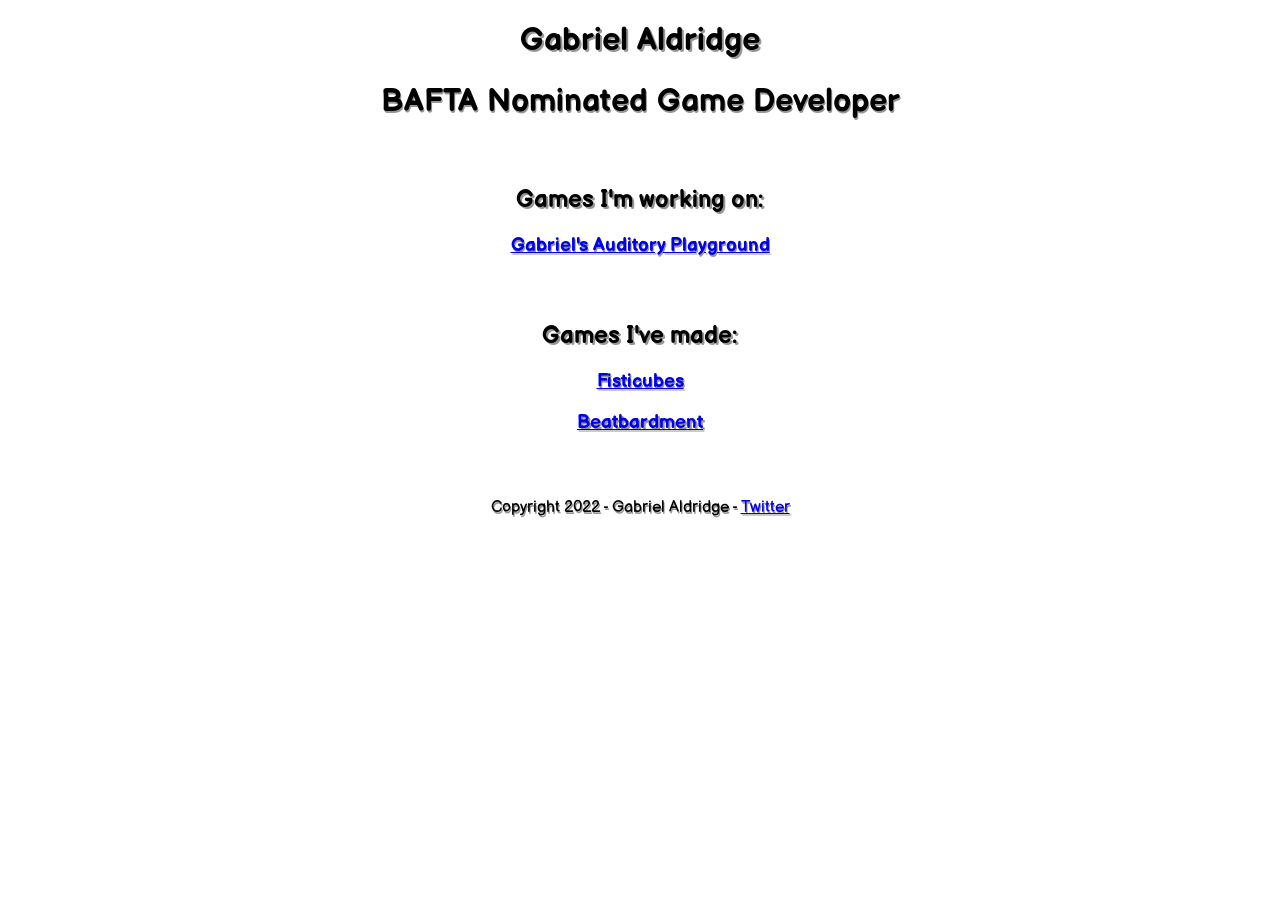
==== index.html @ 690cb643 "Create gap" ====
<!DOCTYPE html>
  <html>
    <link rel="preconnect" href="https://fonts.googleapis.com">
    <link rel="preconnect" href="https://fonts.gstatic.com" crossorigin>
    <link href="https://fonts.googleapis.com/css2?family=Balsamiq+Sans&display=swap" rel="stylesheet">

    <head>
      <title>
        Home - Gabriel Aldridge
      </title>
      
      <link rel="icon" href="fisticubesicon.png" type="image/x-icon">

      <style> 
        body
        {
          font-family: 'Balsamiq Sans', cursive;
          text-align: center;
          text-shadow: 1.5px 1.5px #00000069;
        }
      </style>
    </head>

    <body>
      <div style="margin-bottom: 64px">
        <h1>Gabriel Aldridge</h1>
        <h1>BAFTA Nominated Game Developer</h1>
      </div>
      
      <div style="margin-bottom: 64px">
        <h2>Games I'm working on:</h2>
        <h3><a href="gaphome.html">Gabriel's Auditory Playground</a></h3>
      </div>
      
      <div style="margin-bottom: 64px">
        <h2>Games I've made:</h2>
        <h3><a href="fisticubeshome.html">Fisticubes</a></h3>
        <h3><a href="beatbardmenthome">Beatbardment</a></h3>
      </div>
      
      <div style="position: static; text-align: center; bottom: 5px; width: 100%;">
        Copyright 2022 - Gabriel Aldridge - <a href="https://twitter.com/gabrielaldridg" target="_blank">Twitter</a>
      </div>
    </body>
</html>
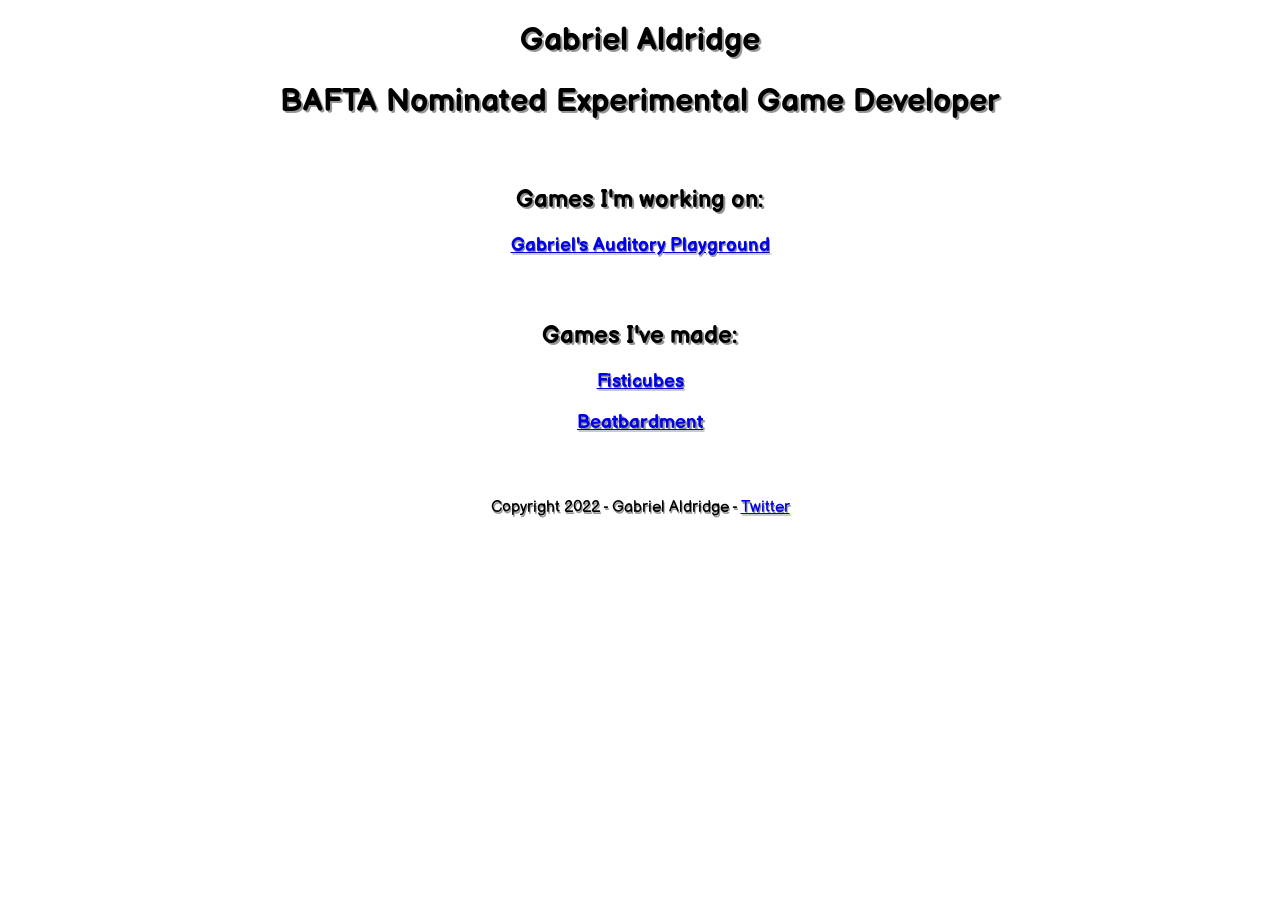
==== commit ade4bcb8: "Update index.html" ====
--- a/index.html
+++ b/index.html
@@ -24,7 +24,7 @@
     <body>
       <div style="margin-bottom: 64px">
         <h1>Gabriel Aldridge</h1>
-        <h1>BAFTA Nominated Game Developer</h1>
+        <h1>BAFTA Nominated Experimental Game Developer</h1>
       </div>
       
       <div style="margin-bottom: 64px">
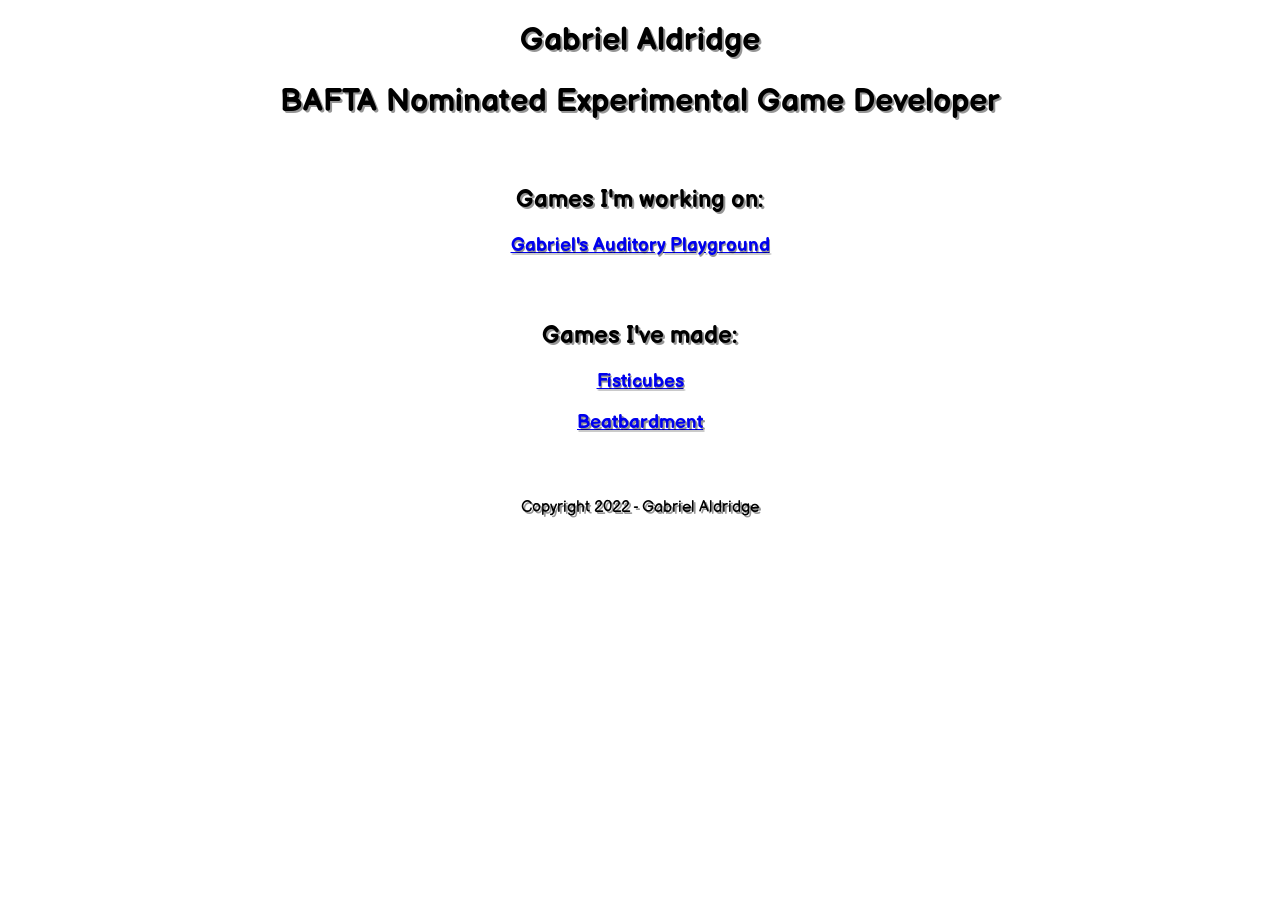
==== commit 0043b7d6: "Removed Twitter" ====
--- a/index.html
+++ b/index.html
@@ -9,7 +9,7 @@
         Home - Gabriel Aldridge
       </title>
       
-      <link rel="icon" href="fisticubesicon.png" type="image/x-icon">
+      <link rel="icon" href="gapicon.png" type="image/x-icon">
 
       <style> 
         body
@@ -39,7 +39,7 @@
       </div>
       
       <div style="position: static; text-align: center; bottom: 5px; width: 100%;">
-        Copyright 2022 - Gabriel Aldridge - <a href="https://twitter.com/gabrielaldridg" target="_blank">Twitter</a>
+        Copyright 2022 - Gabriel Aldridge
       </div>
     </body>
 </html>
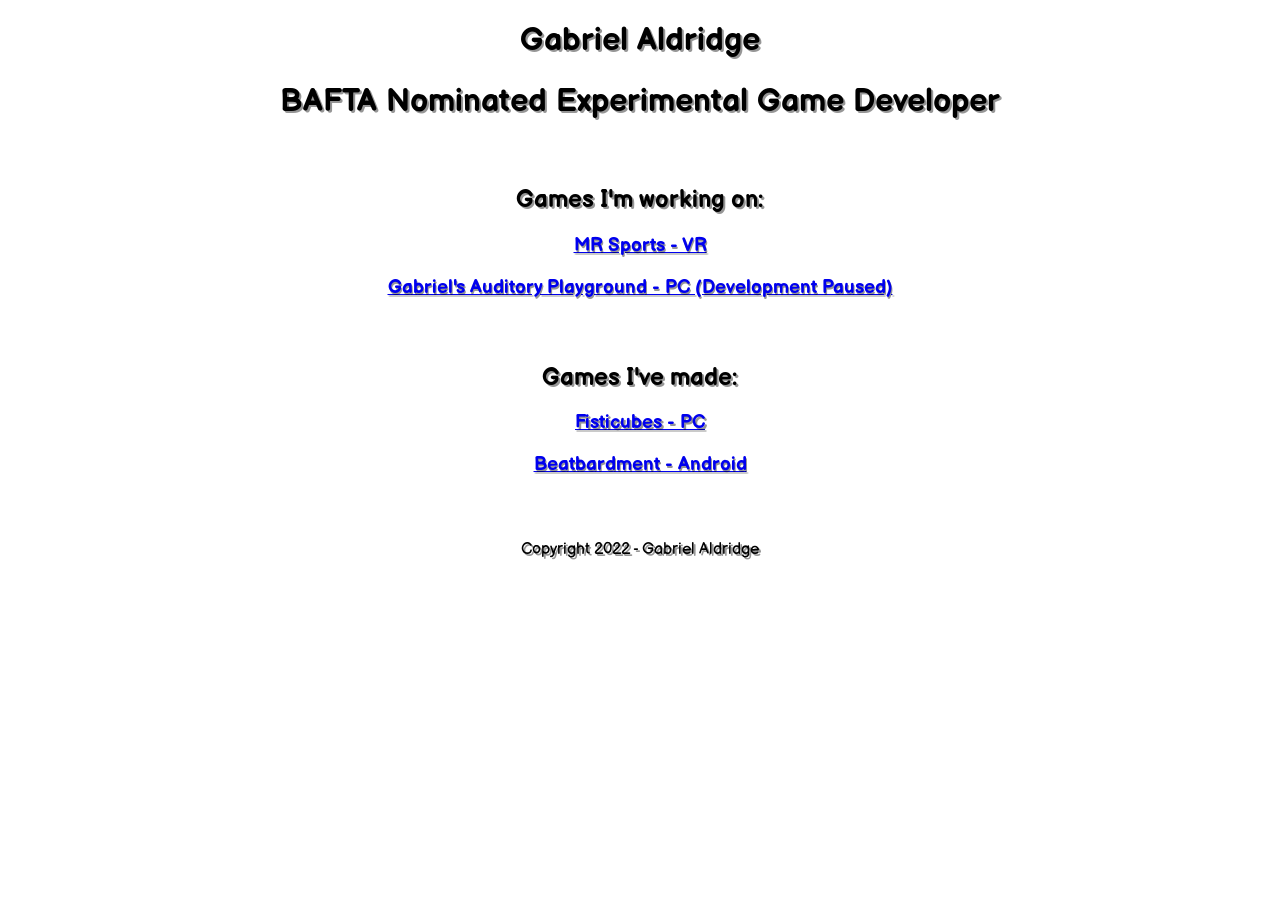
==== commit 163d2f6e: "Added MR Sports" ====
--- a/index.html
+++ b/index.html
@@ -29,13 +29,14 @@
       
       <div style="margin-bottom: 64px">
         <h2>Games I'm working on:</h2>
-        <h3><a href="gaphome.html">Gabriel's Auditory Playground</a></h3>
+        <h3><a href="mrsportshome.html">MR Sports - VR</a></h3>
+        <h3><a href="gaphome.html">Gabriel's Auditory Playground - PC (Development Paused)</a></h3>
       </div>
       
       <div style="margin-bottom: 64px">
         <h2>Games I've made:</h2>
-        <h3><a href="fisticubeshome.html">Fisticubes</a></h3>
-        <h3><a href="beatbardmenthome">Beatbardment</a></h3>
+        <h3><a href="fisticubeshome.html">Fisticubes - PC</a></h3>
+        <h3><a href="beatbardmenthome">Beatbardment - Android</a></h3>
       </div>
       
       <div style="position: static; text-align: center; bottom: 5px; width: 100%;">
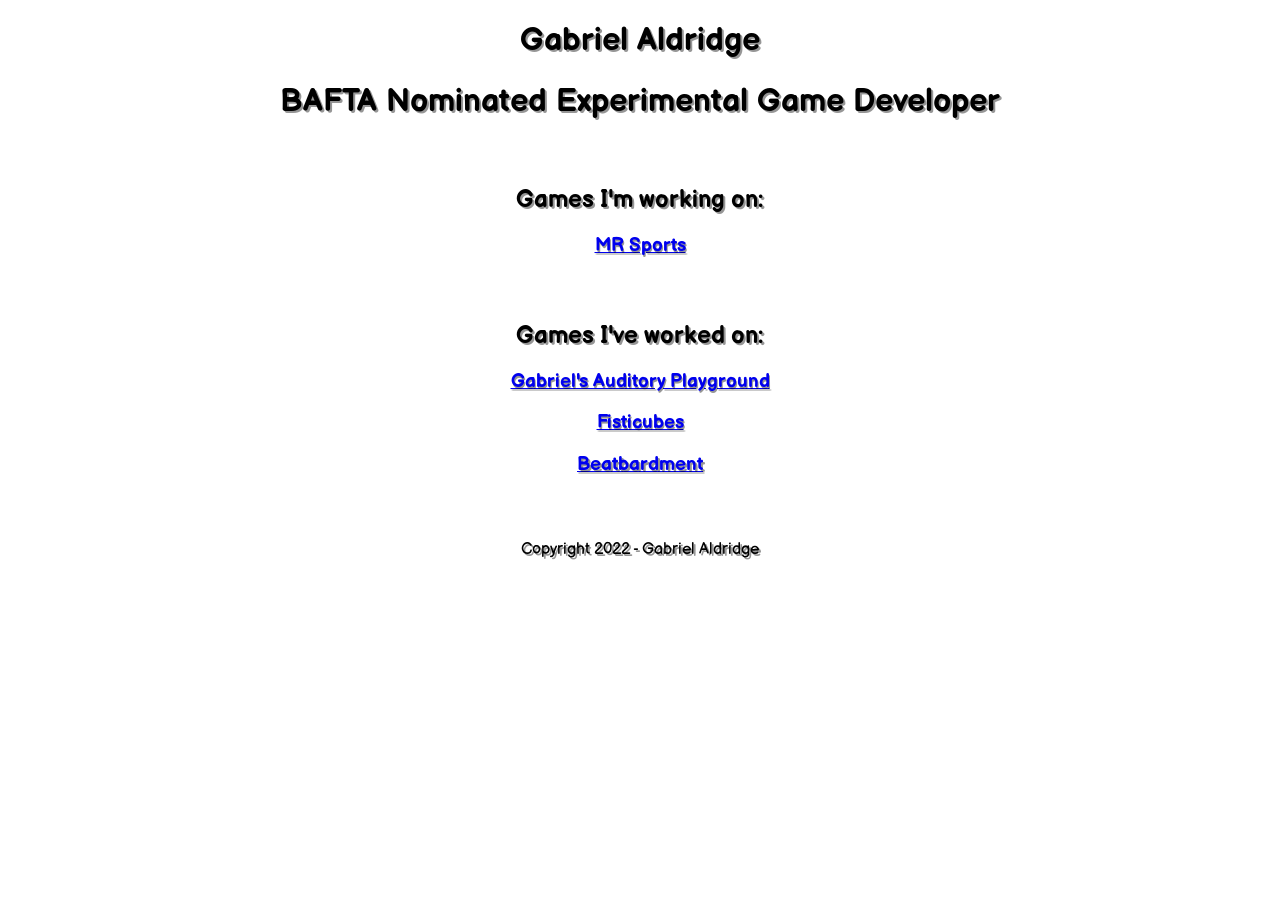
==== commit 09456e59: "Update index.html" ====
--- a/index.html
+++ b/index.html
@@ -29,14 +29,14 @@
       
       <div style="margin-bottom: 64px">
         <h2>Games I'm working on:</h2>
-        <h3><a href="mrsportshome.html">MR Sports - VR</a></h3>
-        <h3><a href="gaphome.html">Gabriel's Auditory Playground - PC (Development Paused)</a></h3>
+        <h3><a href="mrsportshome.html">MR Sports</a></h3>
       </div>
       
       <div style="margin-bottom: 64px">
-        <h2>Games I've made:</h2>
-        <h3><a href="fisticubeshome.html">Fisticubes - PC</a></h3>
-        <h3><a href="beatbardmenthome">Beatbardment - Android</a></h3>
+        <h2>Games I've worked on:</h2>
+        <h3><a href="gaphome.html">Gabriel's Auditory Playground</a></h3>
+        <h3><a href="fisticubeshome.html">Fisticubes</a></h3>
+        <h3><a href="beatbardmenthome">Beatbardment</a></h3>
       </div>
       
       <div style="position: static; text-align: center; bottom: 5px; width: 100%;">
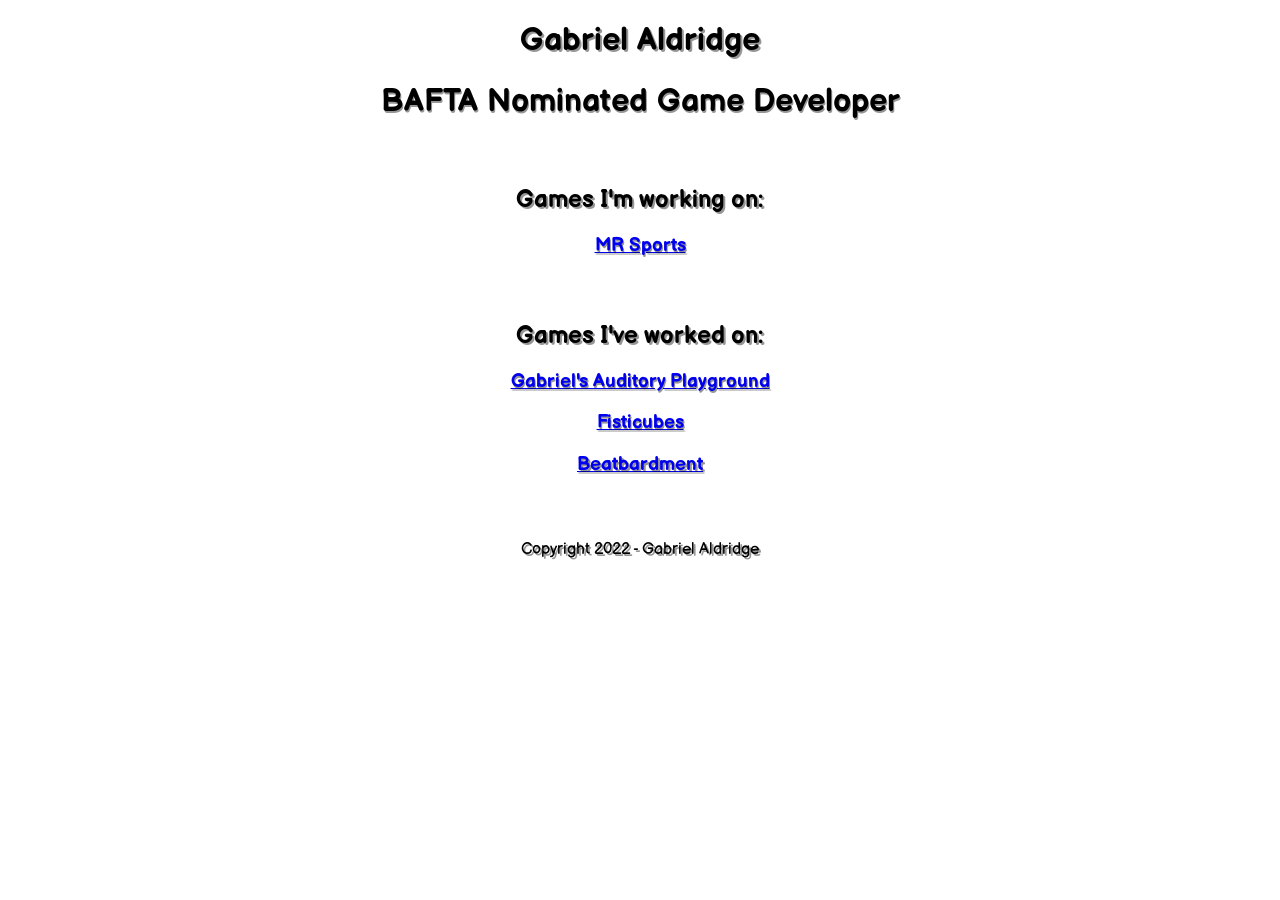
==== commit dda03956: "Update index.html" ====
--- a/index.html
+++ b/index.html
@@ -24,7 +24,7 @@
     <body>
       <div style="margin-bottom: 64px">
         <h1>Gabriel Aldridge</h1>
-        <h1>BAFTA Nominated Experimental Game Developer</h1>
+        <h1>BAFTA Nominated Game Developer</h1>
       </div>
       
       <div style="margin-bottom: 64px">
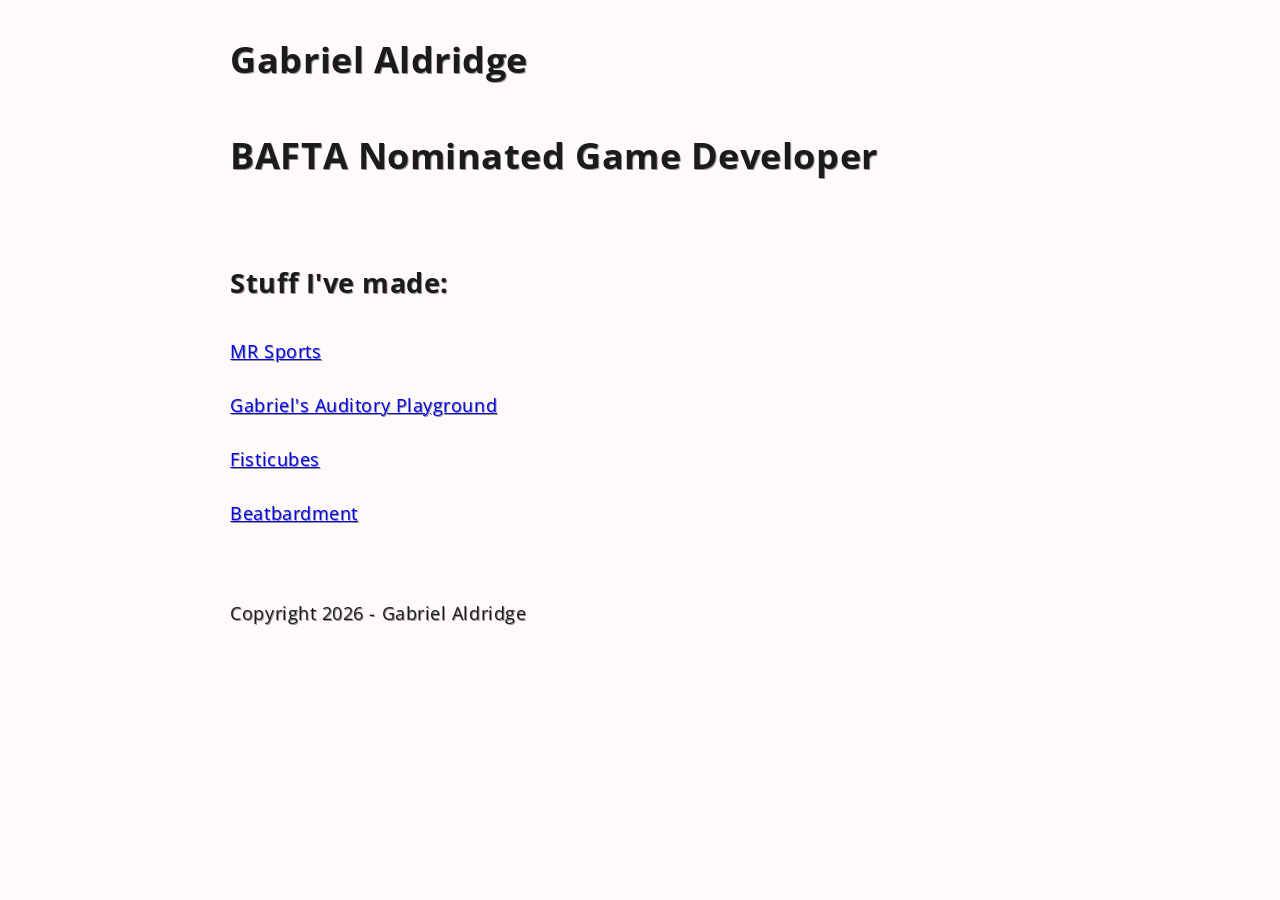
==== commit 1e0908d0: "Update index.html" ====
--- a/index.html
+++ b/index.html
@@ -1,24 +1,13 @@
 <!DOCTYPE html>
   <html>
-    <link rel="preconnect" href="https://fonts.googleapis.com">
-    <link rel="preconnect" href="https://fonts.gstatic.com" crossorigin>
-    <link href="https://fonts.googleapis.com/css2?family=Balsamiq+Sans&display=swap" rel="stylesheet">
-
     <head>
+      <link rel="stylesheet" href="/style.css">
+      
       <title>
         Home - Gabriel Aldridge
       </title>
       
       <link rel="icon" href="gapicon.png" type="image/x-icon">
-
-      <style> 
-        body
-        {
-          font-family: 'Balsamiq Sans', cursive;
-          text-align: center;
-          text-shadow: 1.5px 1.5px #00000069;
-        }
-      </style>
     </head>
 
     <body>
@@ -28,19 +17,18 @@
       </div>
       
       <div style="margin-bottom: 64px">
-        <h2>Games I'm working on:</h2>
-        <h3><a href="mrsportshome.html">MR Sports</a></h3>
+        <h2>Stuff I've made:</h2>
+        <!--<p><a href="squominoes.html">Squominoes</a></p>-->
+        <p><a href="mrsportshome.html">MR Sports</a></p>
+        <p><a href="gaphome.html">Gabriel's Auditory Playground</a></p>
+        <p><a href="fisticubeshome.html">Fisticubes</a></p>
+        <p><a href="beatbardmenthome">Beatbardment</a></p>
       </div>
       
-      <div style="margin-bottom: 64px">
-        <h2>Games I've worked on:</h2>
-        <h3><a href="gaphome.html">Gabriel's Auditory Playground</a></h3>
-        <h3><a href="fisticubeshome.html">Fisticubes</a></h3>
-        <h3><a href="beatbardmenthome">Beatbardment</a></h3>
-      </div>
-      
-      <div style="position: static; text-align: center; bottom: 5px; width: 100%;">
-        Copyright 2022 - Gabriel Aldridge
+      <div>
+        <p>
+          Copyright 2026 - Gabriel Aldridge
+        </p>
       </div>
     </body>
 </html>
--- a/style.css
+++ b/style.css
@@ -0,0 +1,14 @@
+@import url('https://fonts.googleapis.com/css2?family=Open+Sans:ital,wght@0,300..800;1,300..800&display=swap');
+
+html, body {
+    font-family: 'Open Sans', serif;
+    font-size: 18px;
+    text-shadow: 1px 1px #00000069;
+    margin-left: 10%;
+    margin-right: 10%;
+    text-align: left;
+    line-height: 2;
+    letter-spacing: 0.03em;
+    background-color: #fffafa;
+    color: #1b1b1b;
+}
